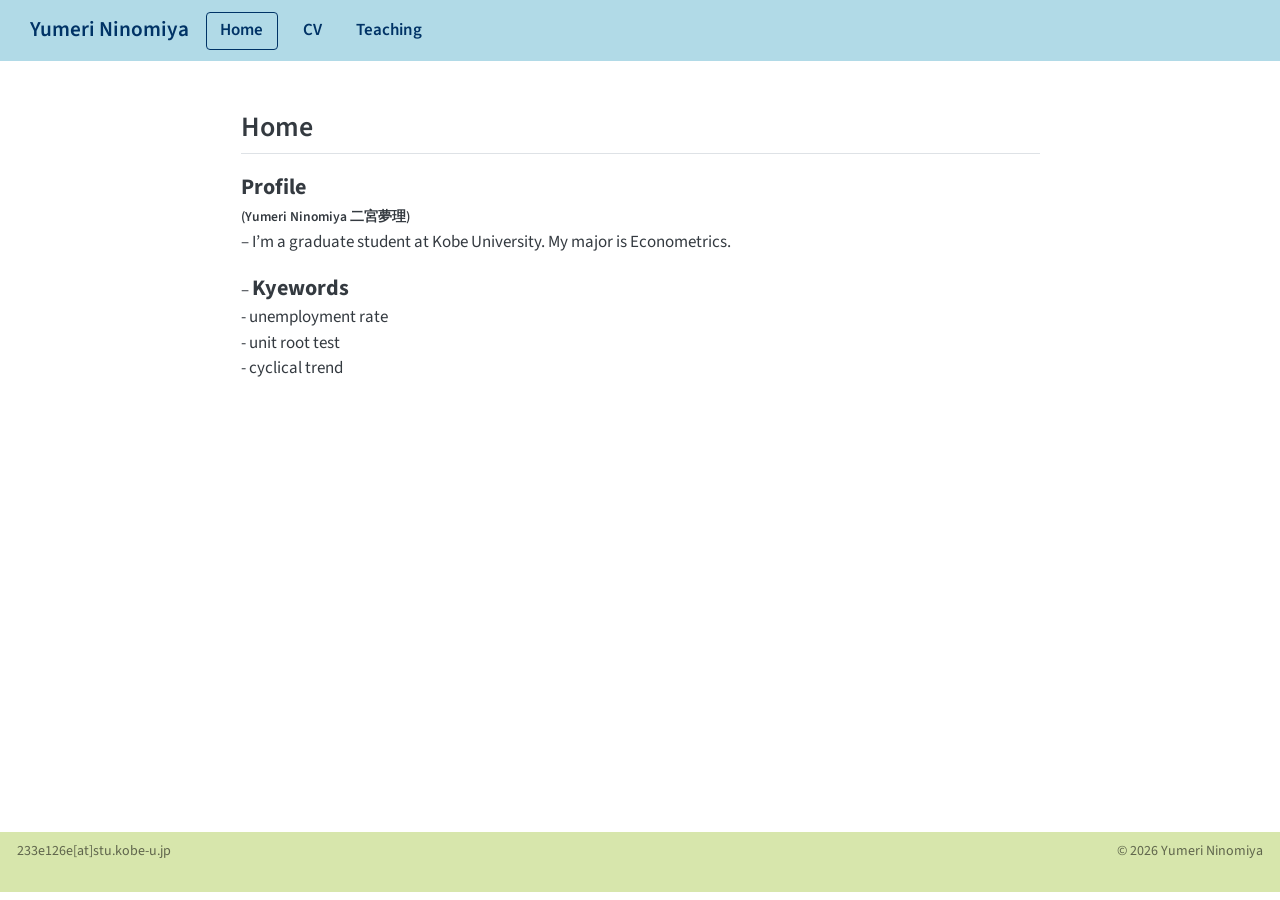
==== docs/index.html @ 053e9ff0 "Auto update via VS Code task" ====
<!DOCTYPE html>
<html xmlns="http://www.w3.org/1999/xhtml" lang="en" xml:lang="en"><head>

<meta charset="utf-8">
<meta name="generator" content="quarto-1.6.42">

<meta name="viewport" content="width=device-width, initial-scale=1.0, user-scalable=yes">


<title>Yumeri Ninomiya</title>
<style>
code{white-space: pre-wrap;}
span.smallcaps{font-variant: small-caps;}
div.columns{display: flex; gap: min(4vw, 1.5em);}
div.column{flex: auto; overflow-x: auto;}
div.hanging-indent{margin-left: 1.5em; text-indent: -1.5em;}
ul.task-list{list-style: none;}
ul.task-list li input[type="checkbox"] {
  width: 0.8em;
  margin: 0 0.8em 0.2em -1em; /* quarto-specific, see https://github.com/quarto-dev/quarto-cli/issues/4556 */ 
  vertical-align: middle;
}
</style>


<script src="site_libs/quarto-nav/quarto-nav.js"></script>
<script src="site_libs/quarto-nav/headroom.min.js"></script>
<script src="site_libs/clipboard/clipboard.min.js"></script>
<script src="site_libs/quarto-search/autocomplete.umd.js"></script>
<script src="site_libs/quarto-search/fuse.min.js"></script>
<script src="site_libs/quarto-search/quarto-search.js"></script>
<meta name="quarto:offset" content="./">
<script src="site_libs/quarto-html/quarto.js"></script>
<script src="site_libs/quarto-html/popper.min.js"></script>
<script src="site_libs/quarto-html/tippy.umd.min.js"></script>
<link href="site_libs/quarto-html/tippy.css" rel="stylesheet">
<link href="site_libs/quarto-html/quarto-syntax-highlighting-2f5df379a58b258e96c21c0638c20c03.css" rel="stylesheet" id="quarto-text-highlighting-styles">
<script src="site_libs/bootstrap/bootstrap.min.js"></script>
<link href="site_libs/bootstrap/bootstrap-icons.css" rel="stylesheet">
<link href="site_libs/bootstrap/bootstrap-2330889059712e85201c154c4d1bda45.min.css" rel="stylesheet" append-hash="true" id="quarto-bootstrap" data-mode="light">
<script id="quarto-search-options" type="application/json">{
  "location": "navbar",
  "copy-button": false,
  "collapse-after": 3,
  "panel-placement": "end",
  "type": "overlay",
  "limit": 50,
  "keyboard-shortcut": [
    "f",
    "/",
    "s"
  ],
  "show-item-context": false,
  "language": {
    "search-no-results-text": "No results",
    "search-matching-documents-text": "matching documents",
    "search-copy-link-title": "Copy link to search",
    "search-hide-matches-text": "Hide additional matches",
    "search-more-match-text": "more match in this document",
    "search-more-matches-text": "more matches in this document",
    "search-clear-button-title": "Clear",
    "search-text-placeholder": "",
    "search-detached-cancel-button-title": "Cancel",
    "search-submit-button-title": "Submit",
    "search-label": "Search"
  }
}</script>
<meta name="google-site-verification" content="Nrrrw5-D_9kJOPoBOCGXLxZ1duNCmc3mPKcyPyrszz4">


<link rel="stylesheet" href="styles.css">
</head>

<body class="nav-fixed fullcontent">

<div id="quarto-search-results"></div>
  <header id="quarto-header" class="headroom fixed-top">
    <nav class="navbar navbar-expand-xl " data-bs-theme="dark">
      <div class="navbar-container container-fluid">
      <div class="navbar-brand-container mx-auto">
    <a class="navbar-brand" href="./index.html">
    <span class="navbar-title">Yumeri Ninomiya</span>
    </a>
  </div>
            <div id="quarto-search" class="" title="Search"></div>
          <button class="navbar-toggler" type="button" data-bs-toggle="collapse" data-bs-target="#navbarCollapse" aria-controls="navbarCollapse" role="menu" aria-expanded="false" aria-label="Toggle navigation" onclick="if (window.quartoToggleHeadroom) { window.quartoToggleHeadroom(); }">
  <span class="navbar-toggler-icon"></span>
</button>
          <div class="collapse navbar-collapse" id="navbarCollapse">
            <ul class="navbar-nav navbar-nav-scroll me-auto">
  <li class="nav-item">
    <a class="nav-link active" href="./index.html" aria-current="page"> 
<span class="menu-text">Home</span></a>
  </li>  
  <li class="nav-item">
    <a class="nav-link" href="./about.html"> 
<span class="menu-text">CV</span></a>
  </li>  
  <li class="nav-item">
    <a class="nav-link" href="./teaching.html"> 
<span class="menu-text">Teaching</span></a>
  </li>  
</ul>
          </div> <!-- /navcollapse -->
            <div class="quarto-navbar-tools">
</div>
      </div> <!-- /container-fluid -->
    </nav>
</header>
<!-- content -->
<div id="quarto-content" class="quarto-container page-columns page-rows-contents page-layout-article page-navbar">
<!-- sidebar -->
<!-- margin-sidebar -->
    
<!-- main -->
<main class="content" id="quarto-document-content"><header id="title-block-header" class="quarto-title-block"></header>




<section id="home" class="level2">
<h2 data-anchor-id="home"><i class="bi bi-house-door-fill" style="font-size: 1rem;"></i> Home</h2>
<p><span style="font-size: 1.3rem; font-weight: 700;">Profile</span><br>
<span style="font-size: 0.8rem; font-weight: 600;">(Yumeri Ninomiya 二宮夢理)</span><br>
– I’m a graduate student at Kobe University. My major is Econometrics.</p>
<p>– <span style="font-size: 1.3rem; font-weight: 700;">Kyewords</span><br>
- unemployment rate<br>
- unit root test<br>
- cyclical trend</p>


</section>

</main> <!-- /main -->
<script id="quarto-html-after-body" type="application/javascript">
window.document.addEventListener("DOMContentLoaded", function (event) {
  const toggleBodyColorMode = (bsSheetEl) => {
    const mode = bsSheetEl.getAttribute("data-mode");
    const bodyEl = window.document.querySelector("body");
    if (mode === "dark") {
      bodyEl.classList.add("quarto-dark");
      bodyEl.classList.remove("quarto-light");
    } else {
      bodyEl.classList.add("quarto-light");
      bodyEl.classList.remove("quarto-dark");
    }
  }
  const toggleBodyColorPrimary = () => {
    const bsSheetEl = window.document.querySelector("link#quarto-bootstrap");
    if (bsSheetEl) {
      toggleBodyColorMode(bsSheetEl);
    }
  }
  toggleBodyColorPrimary();  
  const isCodeAnnotation = (el) => {
    for (const clz of el.classList) {
      if (clz.startsWith('code-annotation-')) {                     
        return true;
      }
    }
    return false;
  }
  const onCopySuccess = function(e) {
    // button target
    const button = e.trigger;
    // don't keep focus
    button.blur();
    // flash "checked"
    button.classList.add('code-copy-button-checked');
    var currentTitle = button.getAttribute("title");
    button.setAttribute("title", "Copied!");
    let tooltip;
    if (window.bootstrap) {
      button.setAttribute("data-bs-toggle", "tooltip");
      button.setAttribute("data-bs-placement", "left");
      button.setAttribute("data-bs-title", "Copied!");
      tooltip = new bootstrap.Tooltip(button, 
        { trigger: "manual", 
          customClass: "code-copy-button-tooltip",
          offset: [0, -8]});
      tooltip.show();    
    }
    setTimeout(function() {
      if (tooltip) {
        tooltip.hide();
        button.removeAttribute("data-bs-title");
        button.removeAttribute("data-bs-toggle");
        button.removeAttribute("data-bs-placement");
      }
      button.setAttribute("title", currentTitle);
      button.classList.remove('code-copy-button-checked');
    }, 1000);
    // clear code selection
    e.clearSelection();
  }
  const getTextToCopy = function(trigger) {
      const codeEl = trigger.previousElementSibling.cloneNode(true);
      for (const childEl of codeEl.children) {
        if (isCodeAnnotation(childEl)) {
          childEl.remove();
        }
      }
      return codeEl.innerText;
  }
  const clipboard = new window.ClipboardJS('.code-copy-button:not([data-in-quarto-modal])', {
    text: getTextToCopy
  });
  clipboard.on('success', onCopySuccess);
  if (window.document.getElementById('quarto-embedded-source-code-modal')) {
    const clipboardModal = new window.ClipboardJS('.code-copy-button[data-in-quarto-modal]', {
      text: getTextToCopy,
      container: window.document.getElementById('quarto-embedded-source-code-modal')
    });
    clipboardModal.on('success', onCopySuccess);
  }
    var localhostRegex = new RegExp(/^(?:http|https):\/\/localhost\:?[0-9]*\//);
    var mailtoRegex = new RegExp(/^mailto:/);
      var filterRegex = new RegExp('/' + window.location.host + '/');
    var isInternal = (href) => {
        return filterRegex.test(href) || localhostRegex.test(href) || mailtoRegex.test(href);
    }
    // Inspect non-navigation links and adorn them if external
 	var links = window.document.querySelectorAll('a[href]:not(.nav-link):not(.navbar-brand):not(.toc-action):not(.sidebar-link):not(.sidebar-item-toggle):not(.pagination-link):not(.no-external):not([aria-hidden]):not(.dropdown-item):not(.quarto-navigation-tool):not(.about-link)');
    for (var i=0; i<links.length; i++) {
      const link = links[i];
      if (!isInternal(link.href)) {
        // undo the damage that might have been done by quarto-nav.js in the case of
        // links that we want to consider external
        if (link.dataset.originalHref !== undefined) {
          link.href = link.dataset.originalHref;
        }
      }
    }
  function tippyHover(el, contentFn, onTriggerFn, onUntriggerFn) {
    const config = {
      allowHTML: true,
      maxWidth: 500,
      delay: 100,
      arrow: false,
      appendTo: function(el) {
          return el.parentElement;
      },
      interactive: true,
      interactiveBorder: 10,
      theme: 'quarto',
      placement: 'bottom-start',
    };
    if (contentFn) {
      config.content = contentFn;
    }
    if (onTriggerFn) {
      config.onTrigger = onTriggerFn;
    }
    if (onUntriggerFn) {
      config.onUntrigger = onUntriggerFn;
    }
    window.tippy(el, config); 
  }
  const noterefs = window.document.querySelectorAll('a[role="doc-noteref"]');
  for (var i=0; i<noterefs.length; i++) {
    const ref = noterefs[i];
    tippyHover(ref, function() {
      // use id or data attribute instead here
      let href = ref.getAttribute('data-footnote-href') || ref.getAttribute('href');
      try { href = new URL(href).hash; } catch {}
      const id = href.replace(/^#\/?/, "");
      const note = window.document.getElementById(id);
      if (note) {
        return note.innerHTML;
      } else {
        return "";
      }
    });
  }
  const xrefs = window.document.querySelectorAll('a.quarto-xref');
  const processXRef = (id, note) => {
    // Strip column container classes
    const stripColumnClz = (el) => {
      el.classList.remove("page-full", "page-columns");
      if (el.children) {
        for (const child of el.children) {
          stripColumnClz(child);
        }
      }
    }
    stripColumnClz(note)
    if (id === null || id.startsWith('sec-')) {
      // Special case sections, only their first couple elements
      const container = document.createElement("div");
      if (note.children && note.children.length > 2) {
        container.appendChild(note.children[0].cloneNode(true));
        for (let i = 1; i < note.children.length; i++) {
          const child = note.children[i];
          if (child.tagName === "P" && child.innerText === "") {
            continue;
          } else {
            container.appendChild(child.cloneNode(true));
            break;
          }
        }
        if (window.Quarto?.typesetMath) {
          window.Quarto.typesetMath(container);
        }
        return container.innerHTML
      } else {
        if (window.Quarto?.typesetMath) {
          window.Quarto.typesetMath(note);
        }
        return note.innerHTML;
      }
    } else {
      // Remove any anchor links if they are present
      const anchorLink = note.querySelector('a.anchorjs-link');
      if (anchorLink) {
        anchorLink.remove();
      }
      if (window.Quarto?.typesetMath) {
        window.Quarto.typesetMath(note);
      }
      if (note.classList.contains("callout")) {
        return note.outerHTML;
      } else {
        return note.innerHTML;
      }
    }
  }
  for (var i=0; i<xrefs.length; i++) {
    const xref = xrefs[i];
    tippyHover(xref, undefined, function(instance) {
      instance.disable();
      let url = xref.getAttribute('href');
      let hash = undefined; 
      if (url.startsWith('#')) {
        hash = url;
      } else {
        try { hash = new URL(url).hash; } catch {}
      }
      if (hash) {
        const id = hash.replace(/^#\/?/, "");
        const note = window.document.getElementById(id);
        if (note !== null) {
          try {
            const html = processXRef(id, note.cloneNode(true));
            instance.setContent(html);
          } finally {
            instance.enable();
            instance.show();
          }
        } else {
          // See if we can fetch this
          fetch(url.split('#')[0])
          .then(res => res.text())
          .then(html => {
            const parser = new DOMParser();
            const htmlDoc = parser.parseFromString(html, "text/html");
            const note = htmlDoc.getElementById(id);
            if (note !== null) {
              const html = processXRef(id, note);
              instance.setContent(html);
            } 
          }).finally(() => {
            instance.enable();
            instance.show();
          });
        }
      } else {
        // See if we can fetch a full url (with no hash to target)
        // This is a special case and we should probably do some content thinning / targeting
        fetch(url)
        .then(res => res.text())
        .then(html => {
          const parser = new DOMParser();
          const htmlDoc = parser.parseFromString(html, "text/html");
          const note = htmlDoc.querySelector('main.content');
          if (note !== null) {
            // This should only happen for chapter cross references
            // (since there is no id in the URL)
            // remove the first header
            if (note.children.length > 0 && note.children[0].tagName === "HEADER") {
              note.children[0].remove();
            }
            const html = processXRef(null, note);
            instance.setContent(html);
          } 
        }).finally(() => {
          instance.enable();
          instance.show();
        });
      }
    }, function(instance) {
    });
  }
      let selectedAnnoteEl;
      const selectorForAnnotation = ( cell, annotation) => {
        let cellAttr = 'data-code-cell="' + cell + '"';
        let lineAttr = 'data-code-annotation="' +  annotation + '"';
        const selector = 'span[' + cellAttr + '][' + lineAttr + ']';
        return selector;
      }
      const selectCodeLines = (annoteEl) => {
        const doc = window.document;
        const targetCell = annoteEl.getAttribute("data-target-cell");
        const targetAnnotation = annoteEl.getAttribute("data-target-annotation");
        const annoteSpan = window.document.querySelector(selectorForAnnotation(targetCell, targetAnnotation));
        const lines = annoteSpan.getAttribute("data-code-lines").split(",");
        const lineIds = lines.map((line) => {
          return targetCell + "-" + line;
        })
        let top = null;
        let height = null;
        let parent = null;
        if (lineIds.length > 0) {
            //compute the position of the single el (top and bottom and make a div)
            const el = window.document.getElementById(lineIds[0]);
            top = el.offsetTop;
            height = el.offsetHeight;
            parent = el.parentElement.parentElement;
          if (lineIds.length > 1) {
            const lastEl = window.document.getElementById(lineIds[lineIds.length - 1]);
            const bottom = lastEl.offsetTop + lastEl.offsetHeight;
            height = bottom - top;
          }
          if (top !== null && height !== null && parent !== null) {
            // cook up a div (if necessary) and position it 
            let div = window.document.getElementById("code-annotation-line-highlight");
            if (div === null) {
              div = window.document.createElement("div");
              div.setAttribute("id", "code-annotation-line-highlight");
              div.style.position = 'absolute';
              parent.appendChild(div);
            }
            div.style.top = top - 2 + "px";
            div.style.height = height + 4 + "px";
            div.style.left = 0;
            let gutterDiv = window.document.getElementById("code-annotation-line-highlight-gutter");
            if (gutterDiv === null) {
              gutterDiv = window.document.createElement("div");
              gutterDiv.setAttribute("id", "code-annotation-line-highlight-gutter");
              gutterDiv.style.position = 'absolute';
              const codeCell = window.document.getElementById(targetCell);
              const gutter = codeCell.querySelector('.code-annotation-gutter');
              gutter.appendChild(gutterDiv);
            }
            gutterDiv.style.top = top - 2 + "px";
            gutterDiv.style.height = height + 4 + "px";
          }
          selectedAnnoteEl = annoteEl;
        }
      };
      const unselectCodeLines = () => {
        const elementsIds = ["code-annotation-line-highlight", "code-annotation-line-highlight-gutter"];
        elementsIds.forEach((elId) => {
          const div = window.document.getElementById(elId);
          if (div) {
            div.remove();
          }
        });
        selectedAnnoteEl = undefined;
      };
        // Handle positioning of the toggle
    window.addEventListener(
      "resize",
      throttle(() => {
        elRect = undefined;
        if (selectedAnnoteEl) {
          selectCodeLines(selectedAnnoteEl);
        }
      }, 10)
    );
    function throttle(fn, ms) {
    let throttle = false;
    let timer;
      return (...args) => {
        if(!throttle) { // first call gets through
            fn.apply(this, args);
            throttle = true;
        } else { // all the others get throttled
            if(timer) clearTimeout(timer); // cancel #2
            timer = setTimeout(() => {
              fn.apply(this, args);
              timer = throttle = false;
            }, ms);
        }
      };
    }
      // Attach click handler to the DT
      const annoteDls = window.document.querySelectorAll('dt[data-target-cell]');
      for (const annoteDlNode of annoteDls) {
        annoteDlNode.addEventListener('click', (event) => {
          const clickedEl = event.target;
          if (clickedEl !== selectedAnnoteEl) {
            unselectCodeLines();
            const activeEl = window.document.querySelector('dt[data-target-cell].code-annotation-active');
            if (activeEl) {
              activeEl.classList.remove('code-annotation-active');
            }
            selectCodeLines(clickedEl);
            clickedEl.classList.add('code-annotation-active');
          } else {
            // Unselect the line
            unselectCodeLines();
            clickedEl.classList.remove('code-annotation-active');
          }
        });
      }
  const findCites = (el) => {
    const parentEl = el.parentElement;
    if (parentEl) {
      const cites = parentEl.dataset.cites;
      if (cites) {
        return {
          el,
          cites: cites.split(' ')
        };
      } else {
        return findCites(el.parentElement)
      }
    } else {
      return undefined;
    }
  };
  var bibliorefs = window.document.querySelectorAll('a[role="doc-biblioref"]');
  for (var i=0; i<bibliorefs.length; i++) {
    const ref = bibliorefs[i];
    const citeInfo = findCites(ref);
    if (citeInfo) {
      tippyHover(citeInfo.el, function() {
        var popup = window.document.createElement('div');
        citeInfo.cites.forEach(function(cite) {
          var citeDiv = window.document.createElement('div');
          citeDiv.classList.add('hanging-indent');
          citeDiv.classList.add('csl-entry');
          var biblioDiv = window.document.getElementById('ref-' + cite);
          if (biblioDiv) {
            citeDiv.innerHTML = biblioDiv.innerHTML;
          }
          popup.appendChild(citeDiv);
        });
        return popup.innerHTML;
      });
    }
  }
});
</script>
</div> <!-- /content -->
<footer class="footer">
  <div class="nav-footer">
    <div class="nav-footer-left">
<p><i class="bi bi-envelope"></i> 233e126e[at]stu.kobe-u.jp</p>
</div>   
    <div class="nav-footer-center">
      &nbsp;
    </div>
    <div class="nav-footer-right">
<p>© 2026 Yumeri Ninomiya</p>
</div>
  </div>
</footer>




</body></html>
---- docs/styles.css ----
/* === 共通：基本スタイル === */
.navbar {
  background-color: rgba(173, 216, 230, 0.95) !important;
  backdrop-filter: blur(15px);
  border-bottom: none !important;
  box-shadow: none !important;
}

.navbar .navbar-brand,
.navbar .nav-link {
  color: #003366 !important;
  font-weight: 600;
}

.navbar .nav-link:hover {
  color: #007acc !important;
}

/* === タイトル左固定 === */
.navbar-brand-container {
  margin: 0 !important;
  margin-right: auto !important;
  position: relative !important;
  left: 0 !important;
}

.navbar-toggler {
  border-color: rgba(0, 51, 102, 0.5);
}

.navbar-toggler-icon {
  background-image: url("data:image/svg+xml;charset=utf8,%3Csvg viewBox='0 0 30 30' xmlns='http://www.w3.org/2000/svg'%3E%3Cpath stroke='rgba%280, 51, 102, 0.9%29' stroke-width='2' d='M4 7h22M4 15h22M4 23h22'/%3E%3C/svg%3E");
}

/* === モバイル表示：幅991px以下 === */
@media (max-width: 991px) {
    .navbar {
    position: relative;
    z-index: 999;
  }
  .navbar-collapse.show {
    background-color: rgba(173, 216, 230, 0.95) !important;
    backdrop-filter: blur(15px);
    position: fixed;
    top: 0;
    left: 0;
    width: 100vw;
    height: 100vh;
    display: flex !important;
    flex-direction: column;
    justify-content: center;
    align-items: center;
    z-index: 1050;
    gap: 1.2rem;
    padding-top: 2rem;
    box-shadow: none !important;
  }

  .navbar-nav {
    display: flex !important;
    flex-direction: column !important;
    align-items: center !important;
    width: 100% !important;
  }

  .navbar-collapse .nav-link {
    font-size: 1.1rem;
    text-align: center;
    color: #003366 !important;
    font-weight: 600;
    border-bottom: 1px solid rgba(255, 255, 255, 0.3);
    padding-bottom: 0.4rem;
    width: 100%;
    max-width: 200px;
  }

  .navbar-collapse.show::before {
    display: none !important;
  }

  .navbar-toggler {
    position: fixed;
    top: 1rem;
    right: 1rem;
    z-index: 1100;
  }
}

/* === PC表示：幅992px以上 === */
@media (min-width: 992px) {
  .navbar-nav {
    display: flex !important;
    flex-direction: row !important;
    align-items: center !important;
    justify-content: flex-end;
    gap: 1rem;
  }

  .navbar-collapse .nav-link {
    font-size: 1rem;
    border: none;
    padding: 0.5rem 1rem;
    width: auto;
  }
}

.navbar .nav-link.active {
  border: 1.5px solid #003366 !important;
  border-radius: 4px;
  padding: 0.3rem 0.8rem;
}

.navbar-container {
  justify-content: flex-start !important;
}

.navbar-brand-container {
  margin-right: auto !important;
  margin-left: 0 !important;
}

/* .navbar-toggler {
  margin-left: auto !important;
  margin-right: 1rem !important;
} */

#quarto-search {
  margin-left: auto !important;
  margin-right: 1rem !important;
}
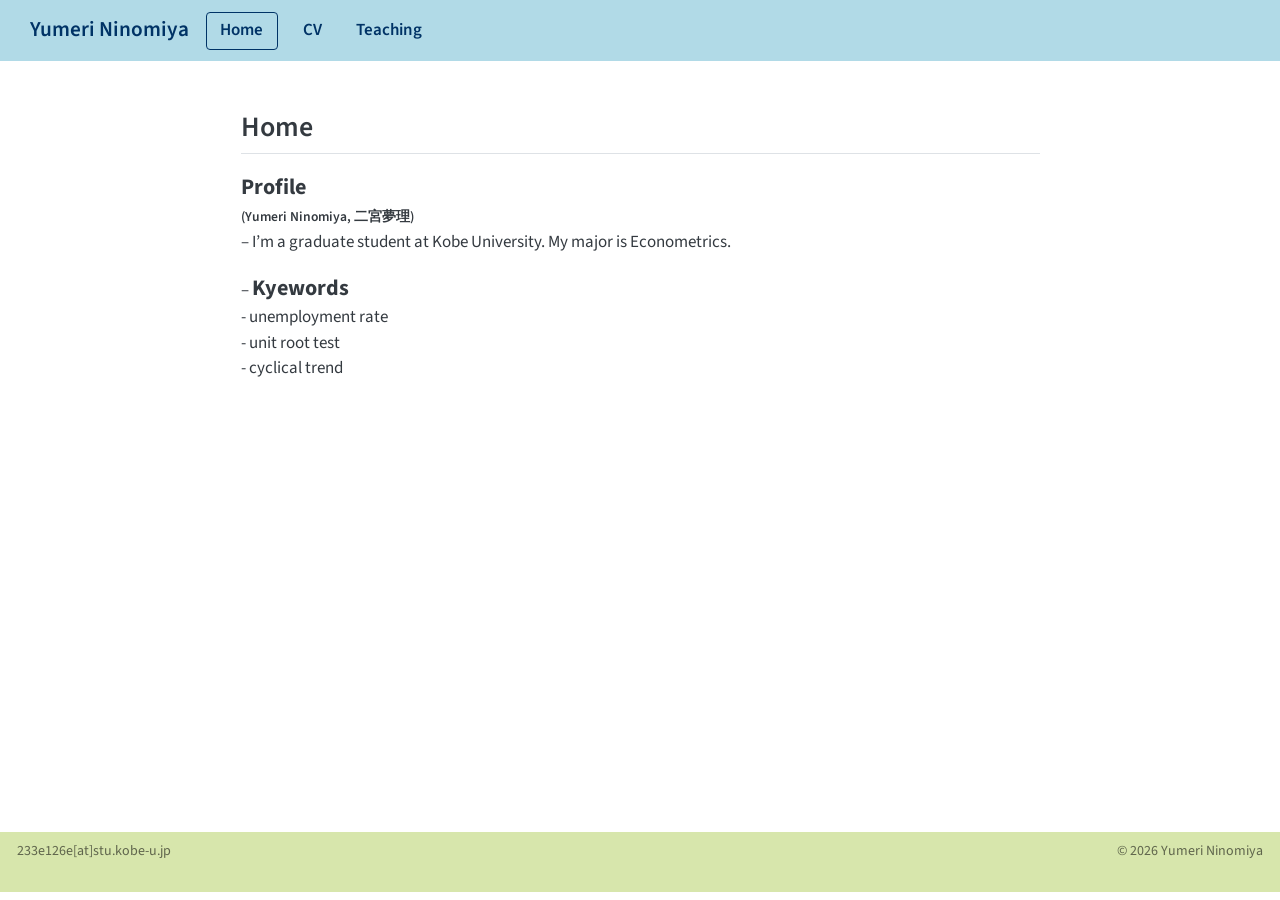
==== commit 61d7d740: "Auto update via VS Code task" ====
--- a/docs/index.html
+++ b/docs/index.html
@@ -121,7 +121,7 @@
 <section id="home" class="level2">
 <h2 data-anchor-id="home"><i class="bi bi-house-door-fill" style="font-size: 1rem;"></i> Home</h2>
 <p><span style="font-size: 1.3rem; font-weight: 700;">Profile</span><br>
-<span style="font-size: 0.8rem; font-weight: 600;">(Yumeri Ninomiya 二宮夢理)</span><br>
+<span style="font-size: 0.8rem; font-weight: 600;">(Yumeri Ninomiya, 二宮夢理)</span><br>
 – I’m a graduate student at Kobe University. My major is Econometrics.</p>
 <p>– <span style="font-size: 1.3rem; font-weight: 700;">Kyewords</span><br>
 - unemployment rate<br>
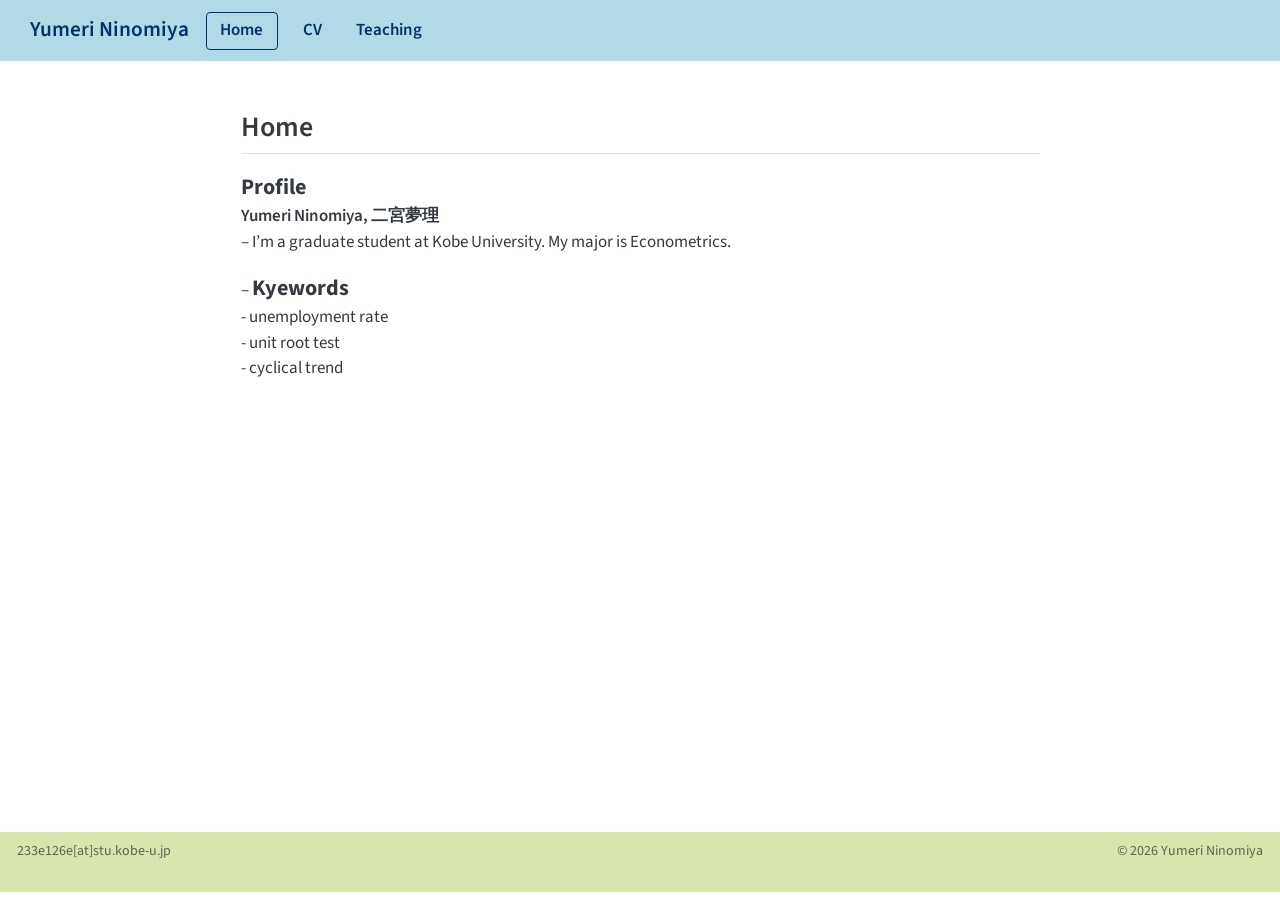
==== commit 5e23fa41: "Auto update via VS Code task" ====
--- a/docs/index.html
+++ b/docs/index.html
@@ -121,7 +121,7 @@
 <section id="home" class="level2">
 <h2 data-anchor-id="home"><i class="bi bi-house-door-fill" style="font-size: 1rem;"></i> Home</h2>
 <p><span style="font-size: 1.3rem; font-weight: 700;">Profile</span><br>
-<span style="font-size: 0.8rem; font-weight: 600;">(Yumeri Ninomiya, 二宮夢理)</span><br>
+<span style="font-size: 1rem; font-weight: 600;">Yumeri Ninomiya, 二宮夢理</span><br>
 – I’m a graduate student at Kobe University. My major is Econometrics.</p>
 <p>– <span style="font-size: 1.3rem; font-weight: 700;">Kyewords</span><br>
 - unemployment rate<br>
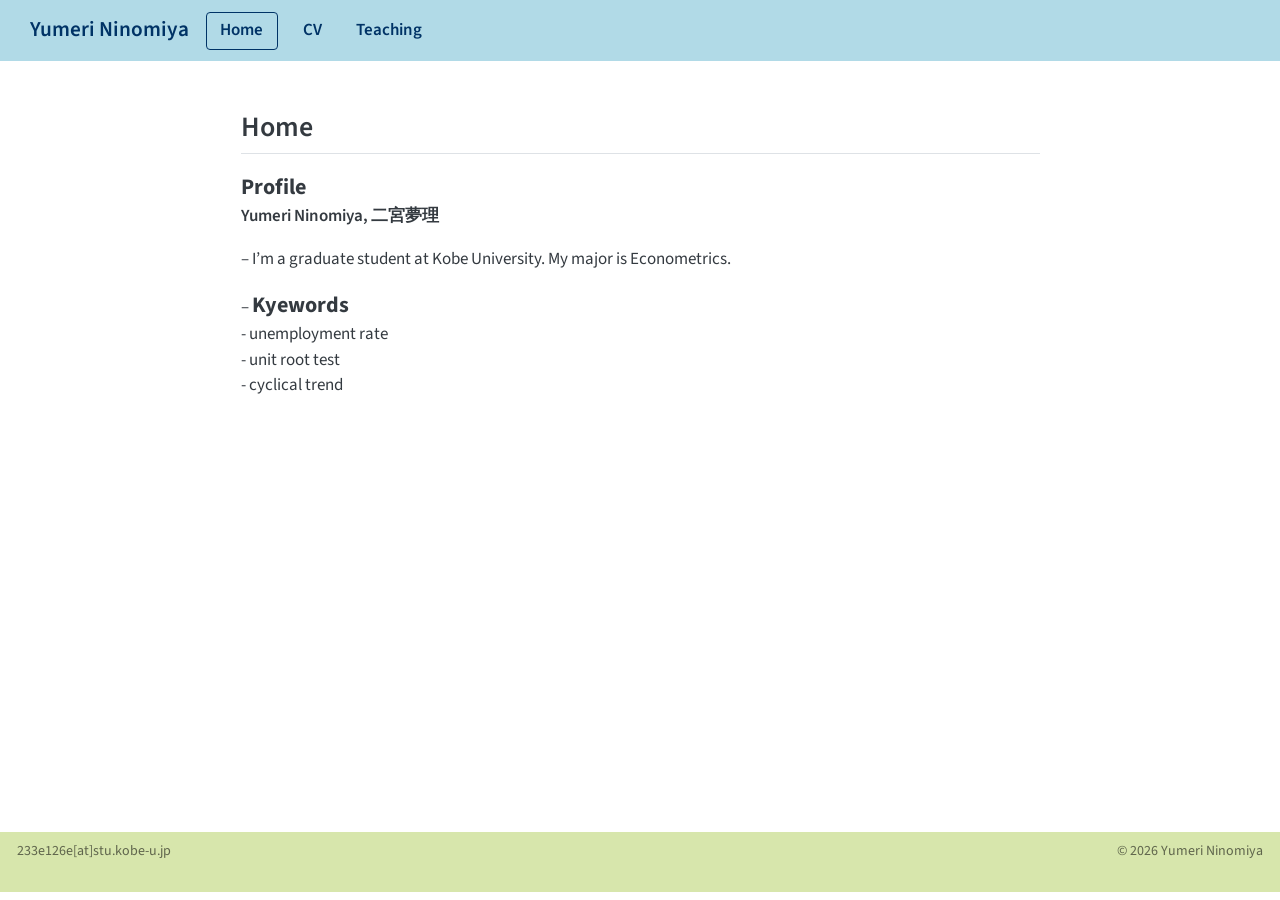
==== commit 338602a8: "Auto update via VS Code task" ====
--- a/docs/index.html
+++ b/docs/index.html
@@ -121,8 +121,8 @@
 <section id="home" class="level2">
 <h2 data-anchor-id="home"><i class="bi bi-house-door-fill" style="font-size: 1rem;"></i> Home</h2>
 <p><span style="font-size: 1.3rem; font-weight: 700;">Profile</span><br>
-<span style="font-size: 1rem; font-weight: 600;">Yumeri Ninomiya, 二宮夢理</span><br>
-– I’m a graduate student at Kobe University. My major is Econometrics.</p>
+<span style="font-size: 1rem; font-weight: 600;">Yumeri Ninomiya, 二宮夢理</span></p>
+<p>– I’m a graduate student at Kobe University. My major is Econometrics.</p>
 <p>– <span style="font-size: 1.3rem; font-weight: 700;">Kyewords</span><br>
 - unemployment rate<br>
 - unit root test<br>
--- a/docs/styles.css
+++ b/docs/styles.css
@@ -126,6 +126,6 @@
 
 #quarto-search {
   margin-left: auto !important;
-  margin-right: 1rem !important;
+  margin-right: 3rem !important;
 }
 
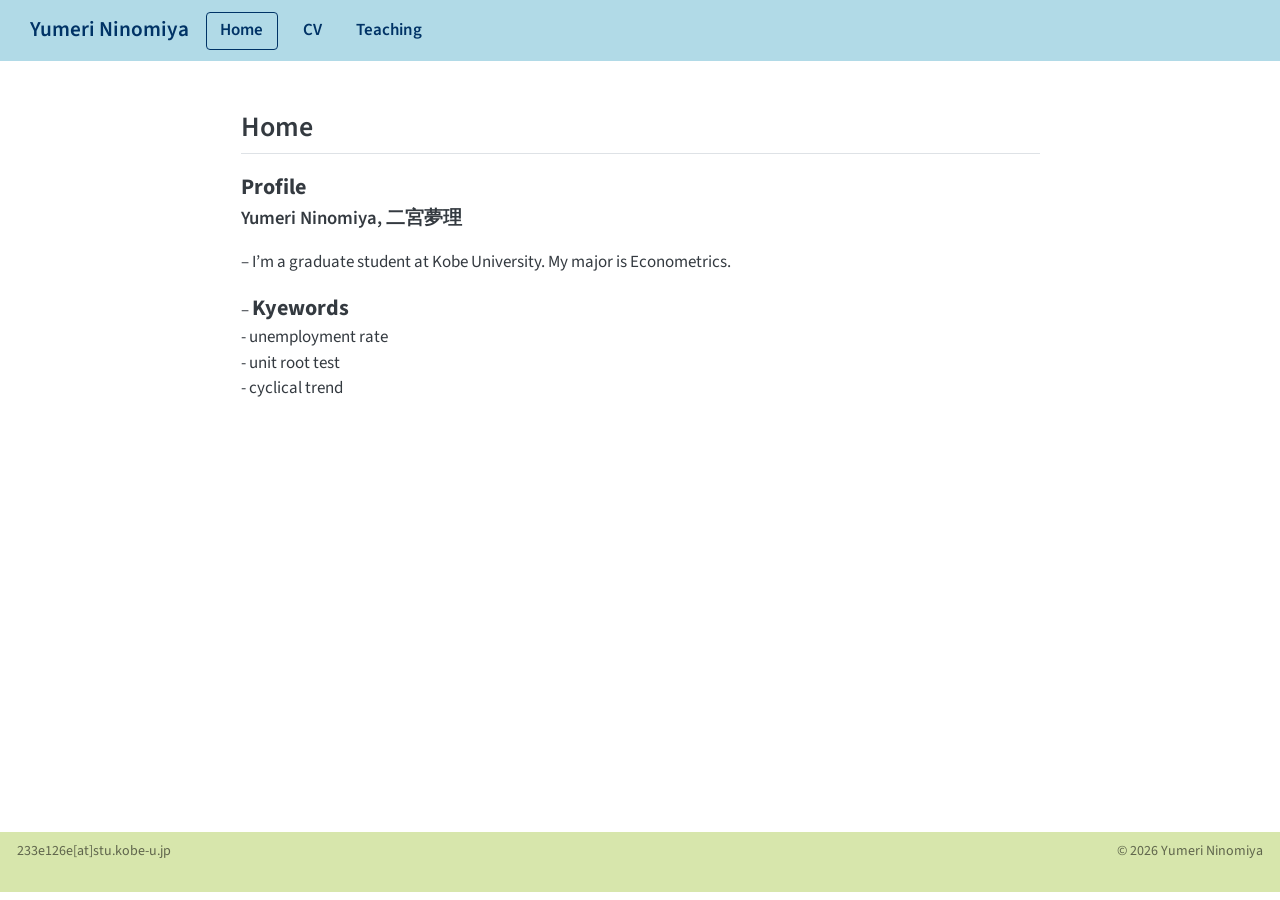
==== commit 3a2834c1: "Auto update via VS Code task" ====
--- a/docs/index.html
+++ b/docs/index.html
@@ -121,7 +121,7 @@
 <section id="home" class="level2">
 <h2 data-anchor-id="home"><i class="bi bi-house-door-fill" style="font-size: 1rem;"></i> Home</h2>
 <p><span style="font-size: 1.3rem; font-weight: 700;">Profile</span><br>
-<span style="font-size: 1rem; font-weight: 600;">Yumeri Ninomiya, 二宮夢理</span></p>
+<span style="font-size: 1.1rem; font-weight: 600;">Yumeri Ninomiya, 二宮夢理</span></p>
 <p>– I’m a graduate student at Kobe University. My major is Econometrics.</p>
 <p>– <span style="font-size: 1.3rem; font-weight: 700;">Kyewords</span><br>
 - unemployment rate<br>
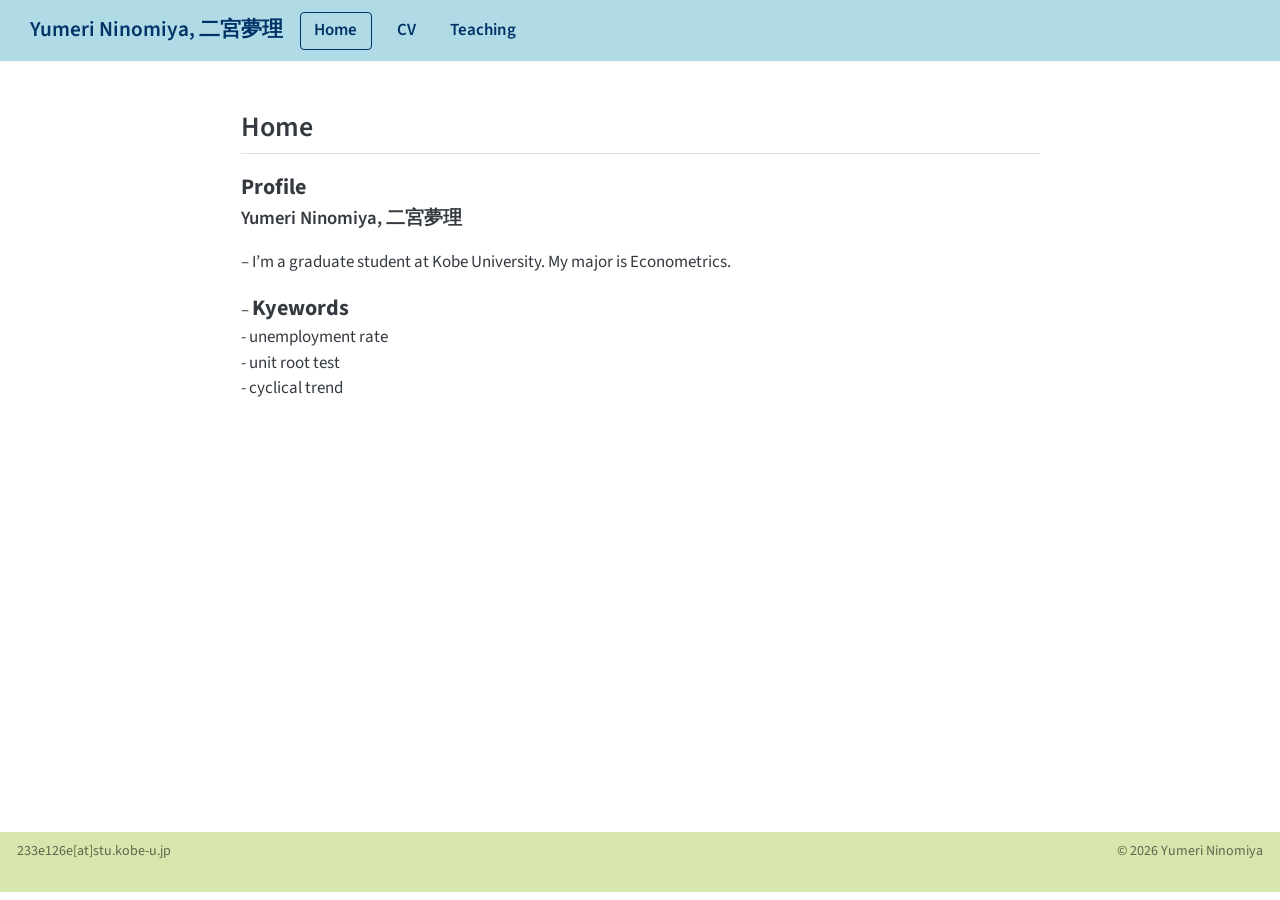
==== commit 39fbbbbd: "Auto update via VS Code task" ====
--- a/docs/index.html
+++ b/docs/index.html
@@ -7,7 +7,7 @@
 <meta name="viewport" content="width=device-width, initial-scale=1.0, user-scalable=yes">
 
 
-<title>Yumeri Ninomiya</title>
+<title>Yumeri Ninomiya, 二宮夢理</title>
 <style>
 code{white-space: pre-wrap;}
 span.smallcaps{font-variant: small-caps;}
@@ -79,7 +79,7 @@
       <div class="navbar-container container-fluid">
       <div class="navbar-brand-container mx-auto">
     <a class="navbar-brand" href="./index.html">
-    <span class="navbar-title">Yumeri Ninomiya</span>
+    <span class="navbar-title">Yumeri Ninomiya, 二宮夢理</span>
     </a>
   </div>
             <div id="quarto-search" class="" title="Search"></div>
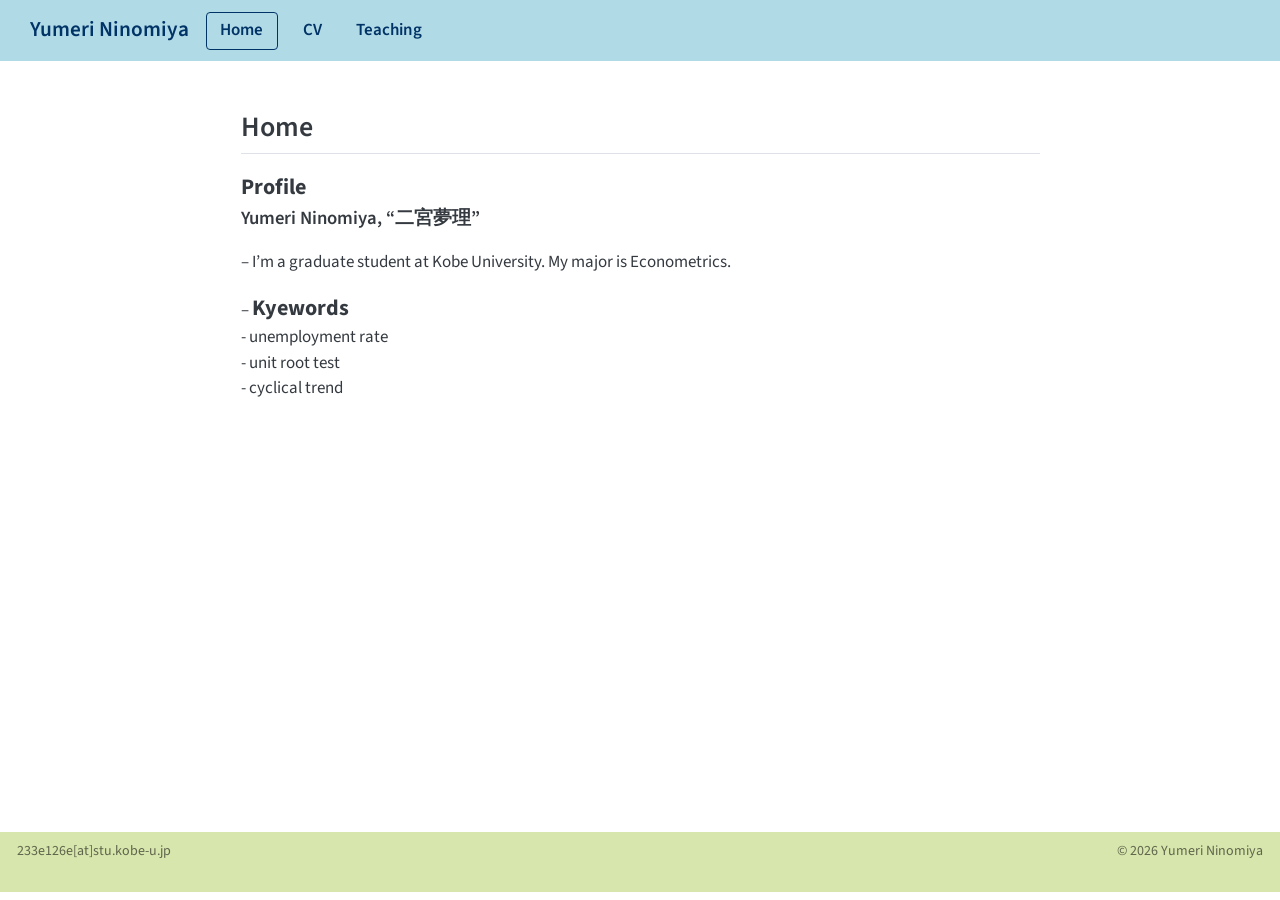
==== commit 409cf5f6: "Auto update via VS Code task" ====
--- a/docs/index.html
+++ b/docs/index.html
@@ -7,7 +7,7 @@
 <meta name="viewport" content="width=device-width, initial-scale=1.0, user-scalable=yes">
 
 
-<title>Yumeri Ninomiya, 二宮夢理</title>
+<title>Yumeri Ninomiya</title>
 <style>
 code{white-space: pre-wrap;}
 span.smallcaps{font-variant: small-caps;}
@@ -79,7 +79,7 @@
       <div class="navbar-container container-fluid">
       <div class="navbar-brand-container mx-auto">
     <a class="navbar-brand" href="./index.html">
-    <span class="navbar-title">Yumeri Ninomiya, 二宮夢理</span>
+    <span class="navbar-title">Yumeri Ninomiya</span>
     </a>
   </div>
             <div id="quarto-search" class="" title="Search"></div>
@@ -121,7 +121,7 @@
 <section id="home" class="level2">
 <h2 data-anchor-id="home"><i class="bi bi-house-door-fill" style="font-size: 1rem;"></i> Home</h2>
 <p><span style="font-size: 1.3rem; font-weight: 700;">Profile</span><br>
-<span style="font-size: 1.1rem; font-weight: 600;">Yumeri Ninomiya, 二宮夢理</span></p>
+<span style="font-size: 1.1rem; font-weight: 600;">Yumeri Ninomiya, “二宮夢理”</span></p>
 <p>– I’m a graduate student at Kobe University. My major is Econometrics.</p>
 <p>– <span style="font-size: 1.3rem; font-weight: 700;">Kyewords</span><br>
 - unemployment rate<br>
